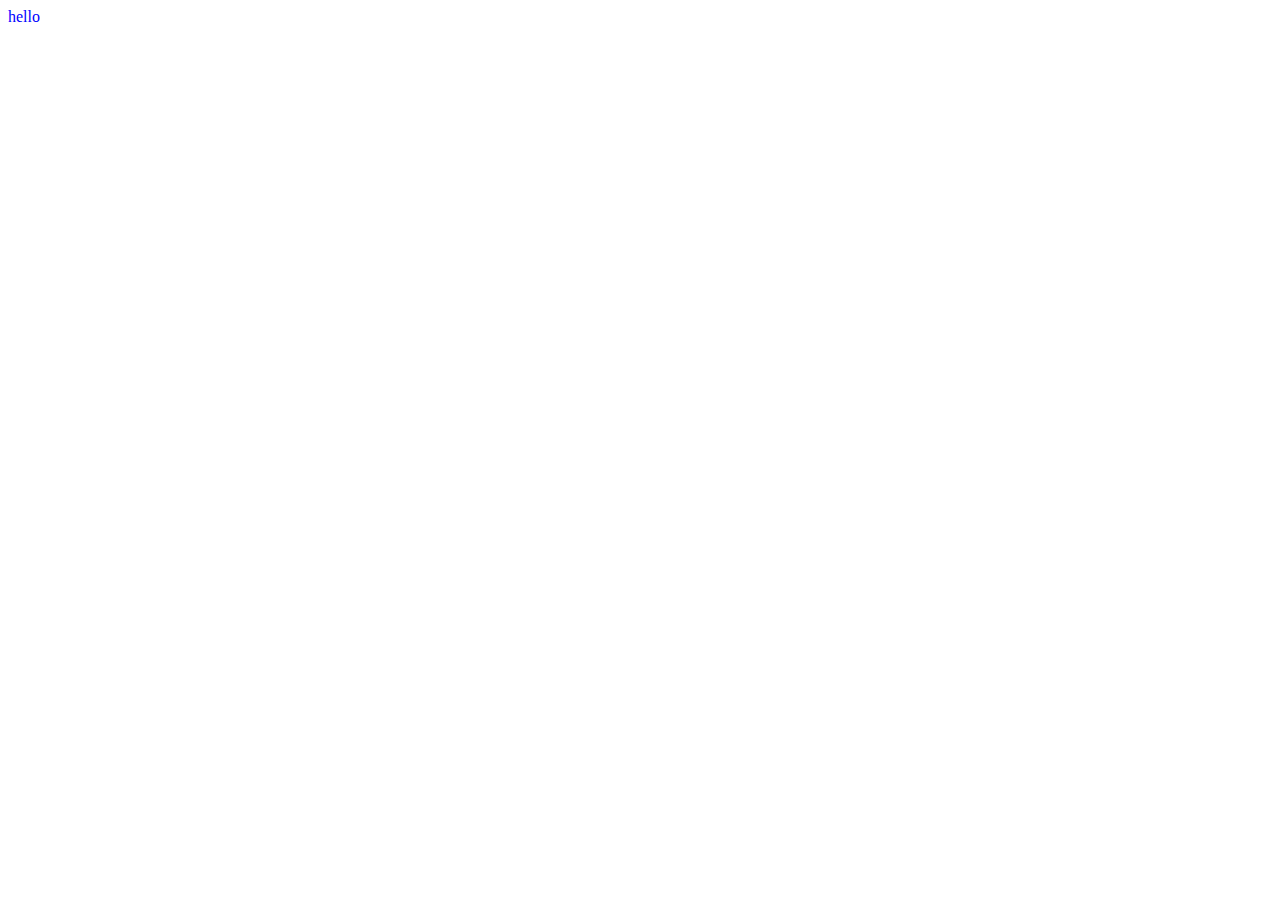
==== 3/index.html @ 05aae6a6 "2 complete" ====
<!DOCTYPE html>
<html>
  <head>
    <meta charset="utf-8">
    <title>wireframe 3</title>
    <link rel="stylesheet" href="style.css" type='text/css'>
  </head>
  <body>
    hello 

  </body>
</html>
---- 3/style.css ----
body{
  color: blue; 
}
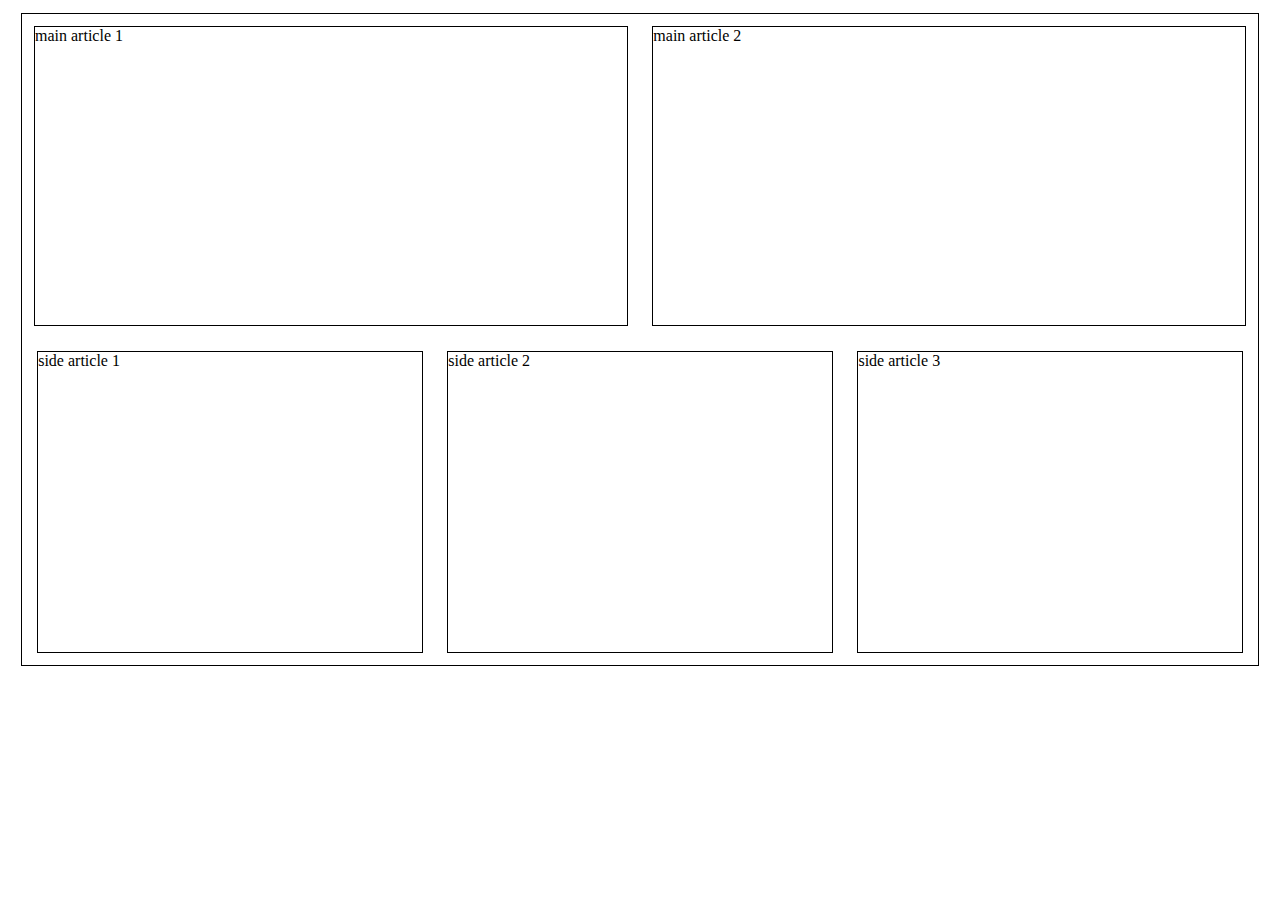
==== commit 23d45631: "4 complete" ====
--- a/3/index.html
+++ b/3/index.html
@@ -6,7 +6,23 @@
     <link rel="stylesheet" href="style.css" type='text/css'>
   </head>
   <body>
-    hello 
+    <main>
+      <article class="main1">
+        main article 1
+      </article>
+      <article class="main2">
+        main article 2
+      </article>
+      <aside class="side1">
+        side article 1
+      </aside>
+      <aside class="side2">
+        side article 2
+      </aside>
+      <aside class="side3">
+        side article 3 
+      </aside>
+    </main>
 
   </body>
 </html>
--- a/3/style.css
+++ b/3/style.css
@@ -1,3 +1,23 @@
-body{
-  color: blue; 
+main{
+  border: 1px solid black;
+  margin: 1%;
+  display: flex;
+  flex-flow: row wrap;
+  justify-content: center;
 }
+
+article{
+  box-sizing: border-box;
+  border: 1px solid black;
+  width: 48%;
+  margin: 1%;
+  height: 300px;
+}
+
+aside{
+  border: 1px solid black;
+  width: 31%;
+  margin: 1%;
+  height: 300px;
+
+}
